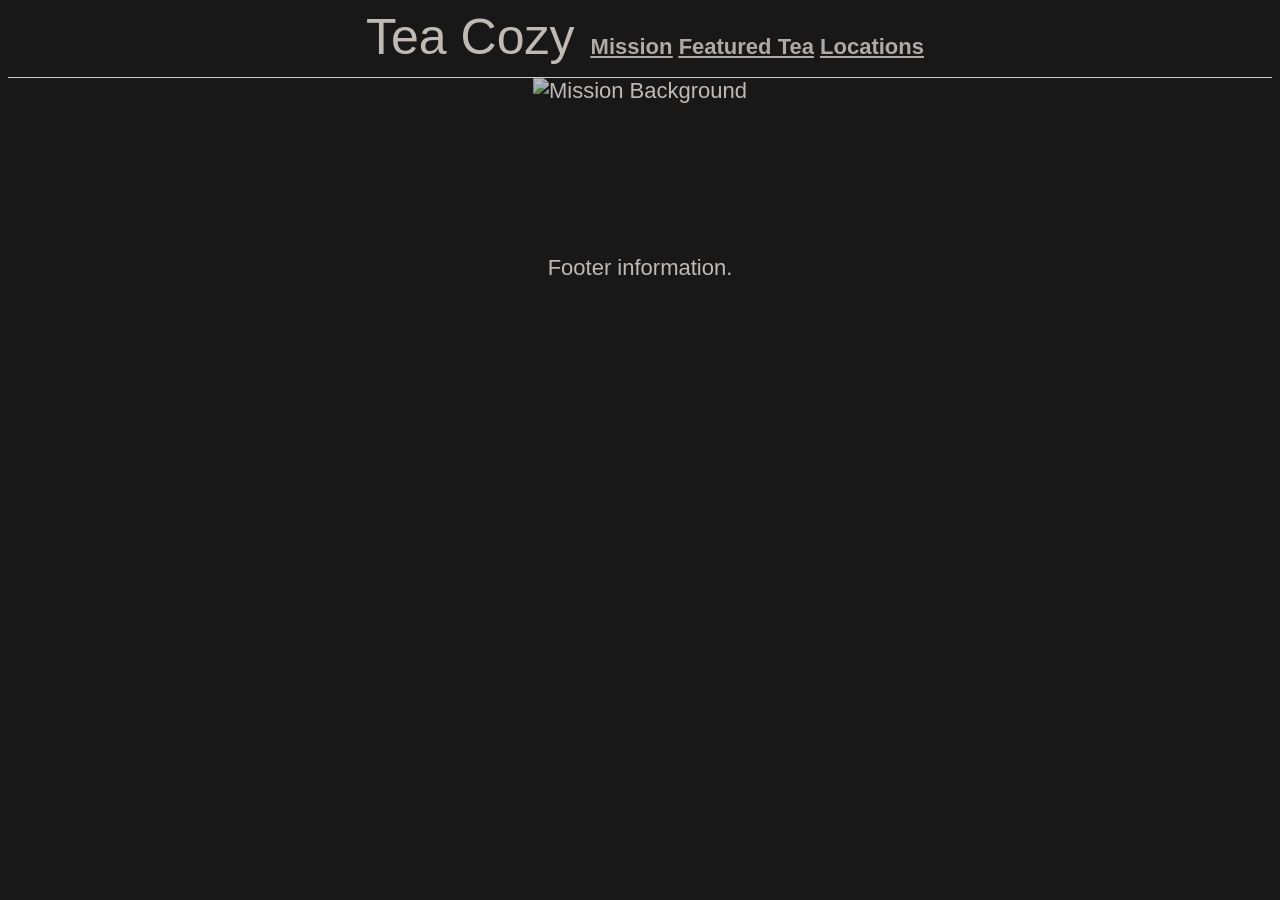
==== tea/index.html @ ea9add81 "tea website" ====
<!DOCTYPE html>
<html lang="en">

<head>
  <meta charset="UTF-8">
  <meta name="viewport" content="width=device-width, initial-scale=1.0">
  <title>Document</title>
  <link rel="stylesheet" href="index.css">
</head>

<body>

  <header>
    <p id="Logo">Tea Cozy</p>
    <h2 class="link"><a href="#mission">Mission</a></h2>
    <h2 class="link"><a href="#featured">Featured Tea</a></h2>
    <h2 class="link"><a href="#locations">Locations</a></h2>
  </header>

  <main>
    <img id="mission-background" src="https://content.codecademy.com/courses/freelance-1/unit-4/img-mission-background.jpg" alt="Mission Background">    
    <div class="mission">
      <h2>Our Mission</h2>
      <h4>Handpicked, Artisanally Curated, Free Range, Sustainable, Small Batch, Fair Trade, Organic Tea</h4>
    </div>

  </main>

  <footer>
    <p>Footer information.</p>
  </footer>

</body>
</html>
---- tea/index.css ----
*{
    font-family: Helvetica;
    font-size: 22px;
    color: seashell;
    background-color: black;
    opacity: 0.9;
    text-align: center;
}
header{
    height: 69px;
    border-bottom: 1px solid seashell;
    display: fixed;
}
.link{
    display:inline-flex;
    justify-content:right;
    text-decoration:underline;
}
#Logo {
    font-size: 50px;
    padding: 10px;
    text-align: left;
    display: inline;
}
.mission{
    text-align: center;
    background-color: black;
    opacity: 1;
    display: inline-block;
    position: relative;
    top: -500px;
    z-index: 1;
    align-content: center;
    width: 100%;
}

#mission-background{
    width: auto;
    height: 700px;
    z-index: -1;
}
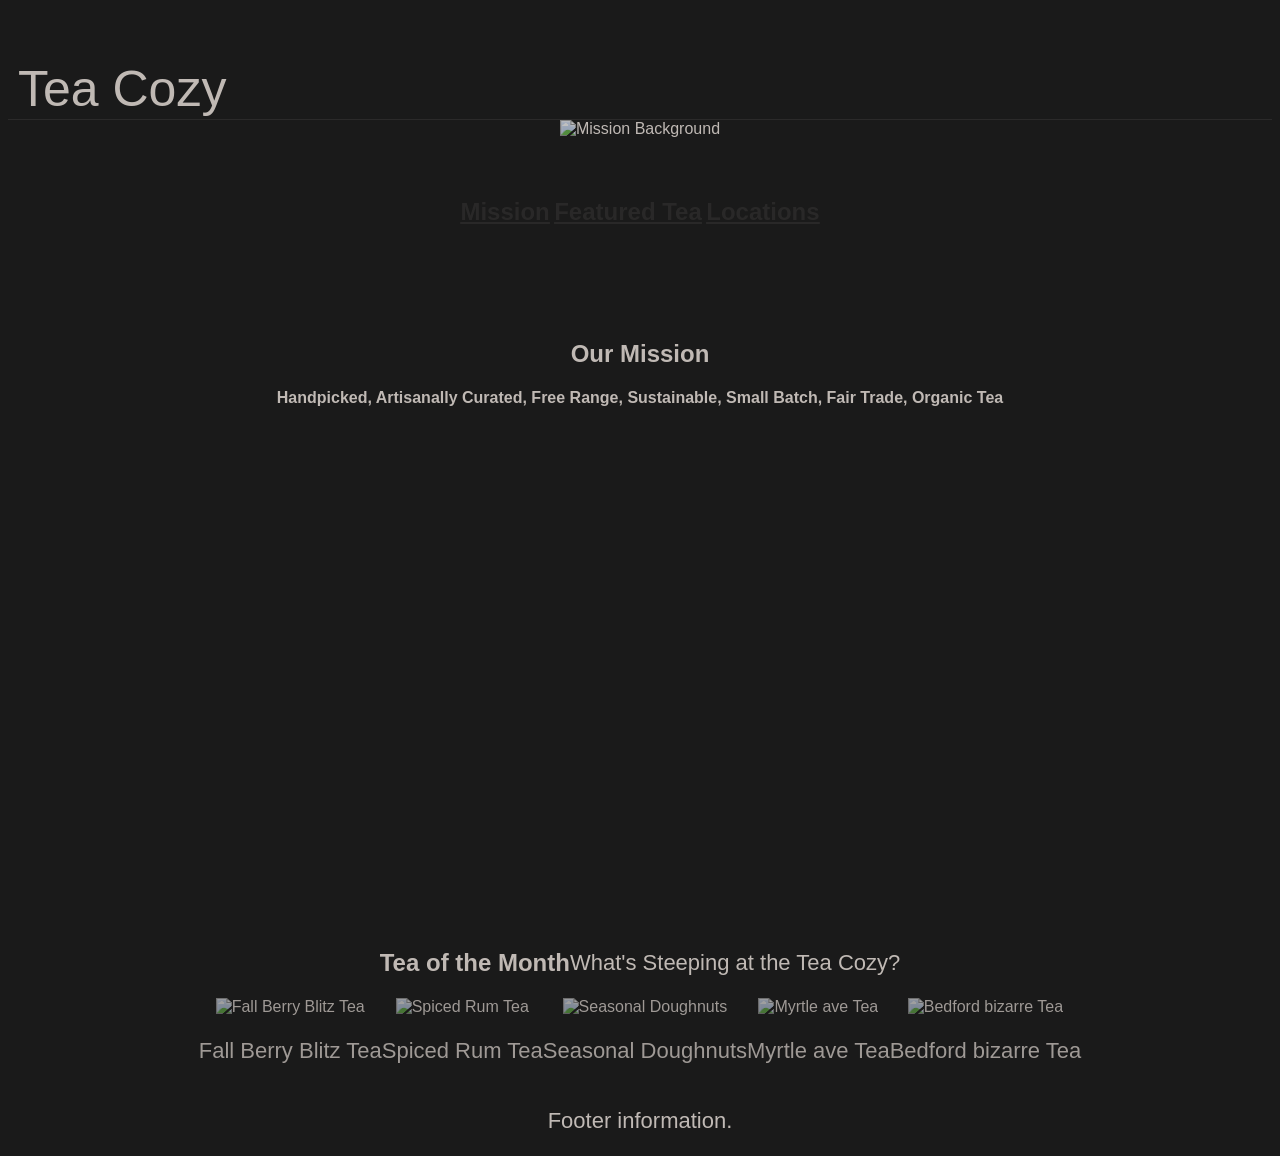
==== commit 7996720d: "Pictures month" ====
--- a/tea/index.html
+++ b/tea/index.html
@@ -23,6 +23,33 @@
       <h2>Our Mission</h2>
       <h4>Handpicked, Artisanally Curated, Free Range, Sustainable, Small Batch, Fair Trade, Organic Tea</h4>
     </div>
+    <h2>Tea of the Month</h2>
+    <p>What's Steeping at the Tea Cozy?</p>
+    <div class="month">
+    
+      <div>
+        <img src="" alt="Fall Berry Blitz Tea">
+        <p>Fall Berry Blitz Tea</p>
+      </div>
+      <div>
+        <img src="" alt="Spiced Rum Tea">
+        <p>Spiced Rum Tea</p>
+      </div>
+      <div>
+        <img src="" alt="Seasonal Doughnuts">
+        <p>Seasonal Doughnuts</p>
+      </div>
+      <div>
+        <img src="" alt="Myrtle ave Tea">
+        <p>Myrtle ave Tea</p>
+      </div>
+      <div>
+        <img src="" alt="Bedford bizarre Tea">
+        <p>Bedford bizarre Tea</p>
+      </div>
+    
+      
+    </div>
 
   </main>
 
--- a/tea/index.css
+++ b/tea/index.css
@@ -1,10 +1,12 @@
 *{
     font-family: Helvetica;
-    font-size: 22px;
     color: seashell;
     background-color: black;
     opacity: 0.9;
     text-align: center;
+}
+p{
+    font-size: 22px;
 }
 header{
     height: 69px;
@@ -20,9 +22,9 @@
     font-size: 50px;
     padding: 10px;
     text-align: left;
-    display: inline;
 }
 .mission{
+    
     text-align: center;
     background-color: black;
     opacity: 1;
@@ -38,4 +40,15 @@
     width: auto;
     height: 700px;
     z-index: -1;
+}
+main{
+    display: flex;
+    justify-content: center;
+    flex-wrap: wrap;
+    align-items: center;
+    
+}
+.month{
+    display: flex;
+    flex-wrap: wrap;
 }
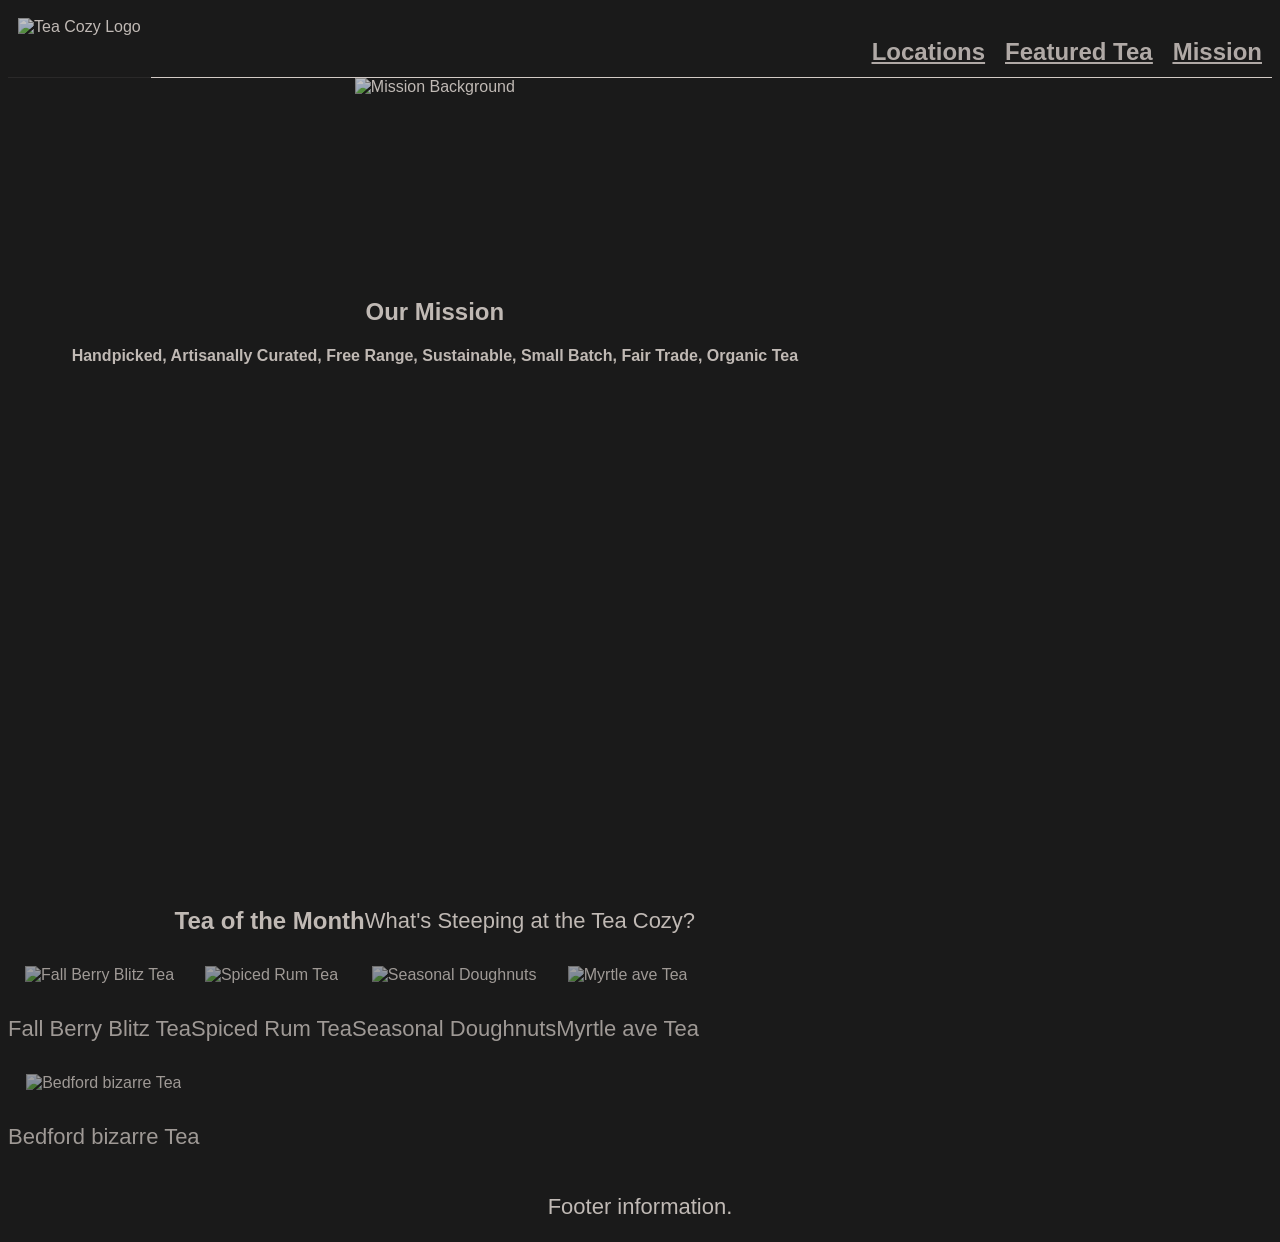
==== commit 7f835ae5: "Fixed header" ====
--- a/tea/index.html
+++ b/tea/index.html
@@ -11,10 +11,10 @@
 <body>
 
   <header>
-    <p id="Logo">Tea Cozy</p>
-    <h2 class="link"><a href="#mission">Mission</a></h2>
-    <h2 class="link"><a href="#featured">Featured Tea</a></h2>
-    <h2 class="link"><a href="#locations">Locations</a></h2>
+    <img src="https://content.codecademy.com/courses/freelance-1/unit-4/img-tea-cozy-logo.png" alt="Tea Cozy Logo">
+    <h2><a href="#mission">Mission</a></h2>
+    <h2><a href="#month">Featured Tea</a></h2>
+    <h2><a href="#locations">Locations</a></h2>
   </header>
 
   <main>
@@ -25,26 +25,26 @@
     </div>
     <h2>Tea of the Month</h2>
     <p>What's Steeping at the Tea Cozy?</p>
-    <div class="month">
+    <div class="month" id="month">
     
       <div>
-        <img src="" alt="Fall Berry Blitz Tea">
+        <img src="https://content.codecademy.com/courses/freelance-1/unit-4/img-berryblitz.jpg" alt="Fall Berry Blitz Tea">
         <p>Fall Berry Blitz Tea</p>
       </div>
       <div>
-        <img src="" alt="Spiced Rum Tea">
+        <img src="https://content.codecademy.com/courses/freelance-1/unit-4/img-spiced-rum.jpg" alt="Spiced Rum Tea">
         <p>Spiced Rum Tea</p>
       </div>
       <div>
-        <img src="" alt="Seasonal Doughnuts">
+        <img src="https://content.codecademy.com/courses/freelance-1/unit-4/img-donut.jpg" alt="Seasonal Doughnuts">
         <p>Seasonal Doughnuts</p>
       </div>
       <div>
-        <img src="" alt="Myrtle ave Tea">
+        <img src="https://content.codecademy.com/courses/freelance-1/unit-4/img-myrtle-ave.jpg" alt="Myrtle ave Tea">
         <p>Myrtle ave Tea</p>
       </div>
       <div>
-        <img src="" alt="Bedford bizarre Tea">
+        <img src="https://content.codecademy.com/courses/freelance-1/unit-4/img-bedford-bizarre.jpg" alt="Bedford bizarre Tea">
         <p>Bedford bizarre Tea</p>
       </div>
     
--- a/tea/index.css
+++ b/tea/index.css
@@ -13,15 +13,15 @@
     border-bottom: 1px solid seashell;
     display: fixed;
 }
-.link{
-    display:inline-flex;
-    justify-content:right;
+header img{
+    height: 50px;
+    float: left;
+    padding: 10px;
+}
+header h2{
+    float: right;
+    padding: 10px;
     text-decoration:underline;
-}
-#Logo {
-    font-size: 50px;
-    padding: 10px;
-    text-align: left;
 }
 .mission{
     
@@ -51,4 +51,9 @@
 .month{
     display: flex;
     flex-wrap: wrap;
+}
+.month img{
+    width: 300px;
+    height: 300px;
+    margin: 10px;
 }
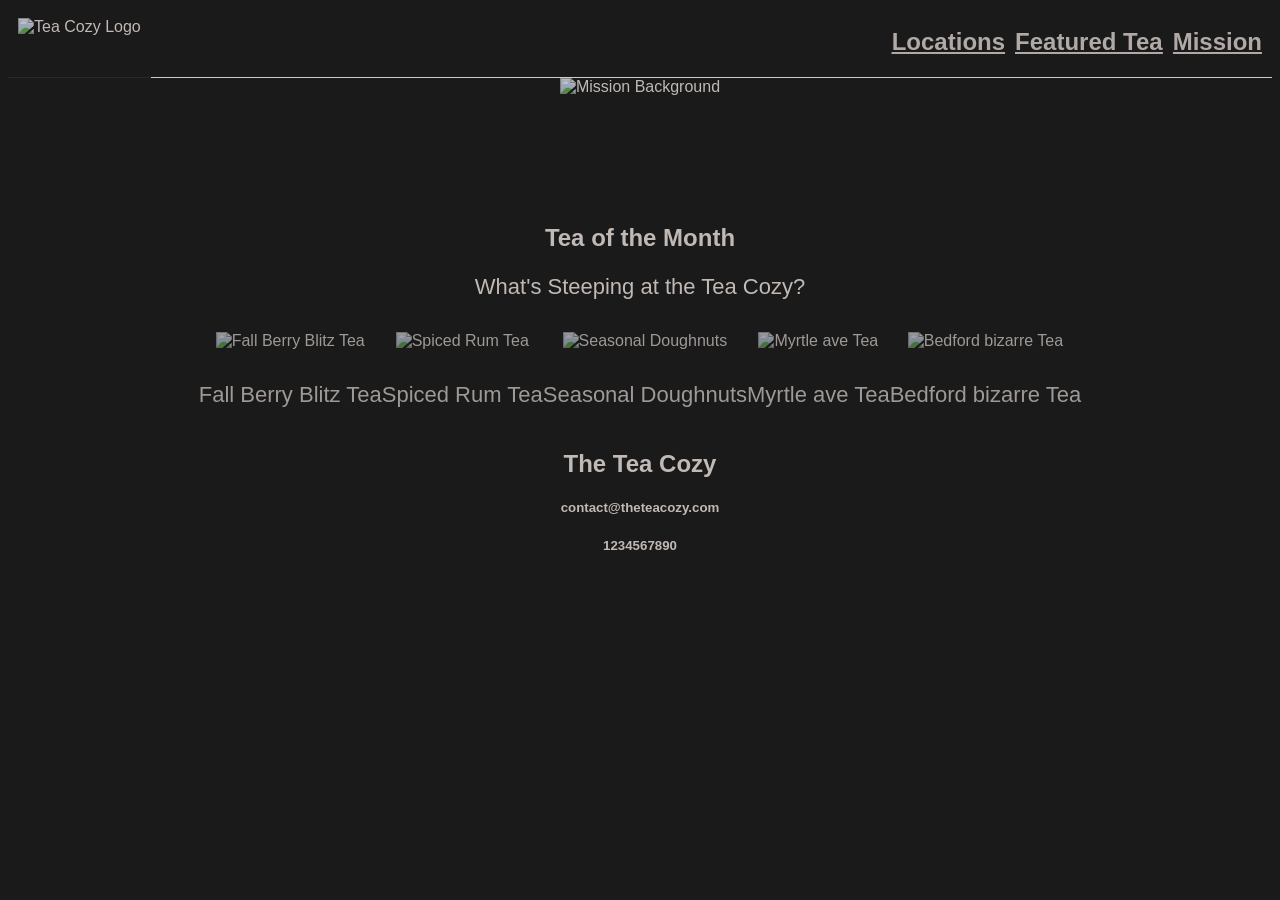
==== commit d962d0bd: "Footer and break fix" ====
--- a/tea/index.html
+++ b/tea/index.html
@@ -20,10 +20,10 @@
   <main>
     <img id="mission-background" src="https://content.codecademy.com/courses/freelance-1/unit-4/img-mission-background.jpg" alt="Mission Background">    
     <div class="mission">
-      <h2>Our Mission</h2>
+      <h2 class="Title">Our Mission</h2>
       <h4>Handpicked, Artisanally Curated, Free Range, Sustainable, Small Batch, Fair Trade, Organic Tea</h4>
     </div>
-    <h2>Tea of the Month</h2>
+    <h2 class="Title">Tea of the Month</h2> 
     <p>What's Steeping at the Tea Cozy?</p>
     <div class="month" id="month">
     
@@ -54,7 +54,9 @@
   </main>
 
   <footer>
-    <p>Footer information.</p>
+    <h2 class="Title">The Tea Cozy</h2>
+    <h5 class="Title">contact@theteacozy.com</h5>
+    <h5 class="Title">1234567890</h5>
   </footer>
 
 </body>
--- a/tea/index.css
+++ b/tea/index.css
@@ -20,8 +20,9 @@
 }
 header h2{
     float: right;
-    padding: 10px;
+    padding-right: 10px;
     text-decoration:underline;
+    display: inline-block;
 }
 .mission{
     
@@ -42,18 +43,21 @@
     z-index: -1;
 }
 main{
+
+    
+}
+.month{
     display: flex;
     justify-content: center;
     flex-wrap: wrap;
     align-items: center;
-    
-}
-.month{
-    display: flex;
-    flex-wrap: wrap;
 }
 .month img{
     width: 300px;
-    height: 300px;
+    height: 200px;
     margin: 10px;
+}
+.title{
+    text-align: center;
+    
 }
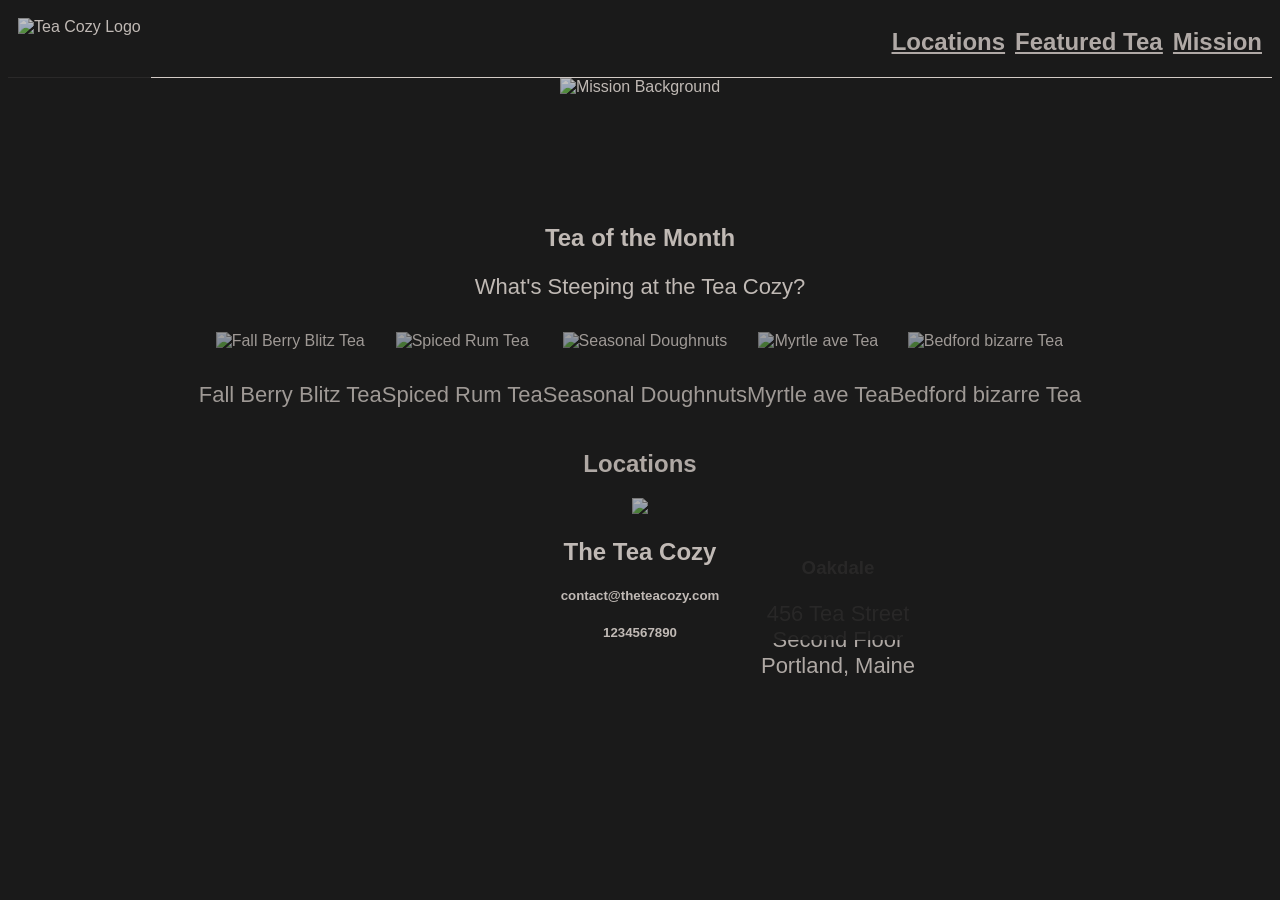
==== commit 437b9990: "locations" ====
--- a/tea/index.html
+++ b/tea/index.html
@@ -47,10 +47,23 @@
         <img src="https://content.codecademy.com/courses/freelance-1/unit-4/img-bedford-bizarre.jpg" alt="Bedford bizarre Tea">
         <p>Bedford bizarre Tea</p>
       </div>
-    
-      
     </div>
-
+    <div class="Locations">
+      <h2 class="title">Locations</h2>
+      <img src="https://content.codecademy.com/courses/freelance-1/unit-4/img-locations-background.jpg">
+      <div id="location-box">
+        <h3>Dowtown</h3>
+        <p>123 street 1st <br> suite 101<br>portland, maine</p>
+      </div>
+      <div id="location-box">
+        <h3>East Bayside</h3>
+        <p>789 Tea Street<br>(Northwest corner)<br>Portland, Maine</p>
+      </div>
+      <div id="location-box">
+        <h3>Oakdale</h3>
+        <p>456 Tea Street<br>Second Floor<br>Portland, Maine</p>
+      </div>
+    </div>
   </main>
 
   <footer>
--- a/tea/index.css
+++ b/tea/index.css
@@ -43,7 +43,6 @@
     z-index: -1;
 }
 main{
-
     
 }
 .month{
@@ -60,4 +59,24 @@
 .title{
     text-align: center;
     
+}
+#location-box{
+    display: inline-block;
+    background-color: black;
+    opacity: 1;
+    padding: 40px;
+    width: 300px;
+    height: 300px;
+    position:absolute;
+    text-align: center;
+    
+}
+.location img{
+    height: 500px;
+    width: auto;
+    z-index: -1;
+}
+.locations{
+    display:flex;
+    position:relative;
 }
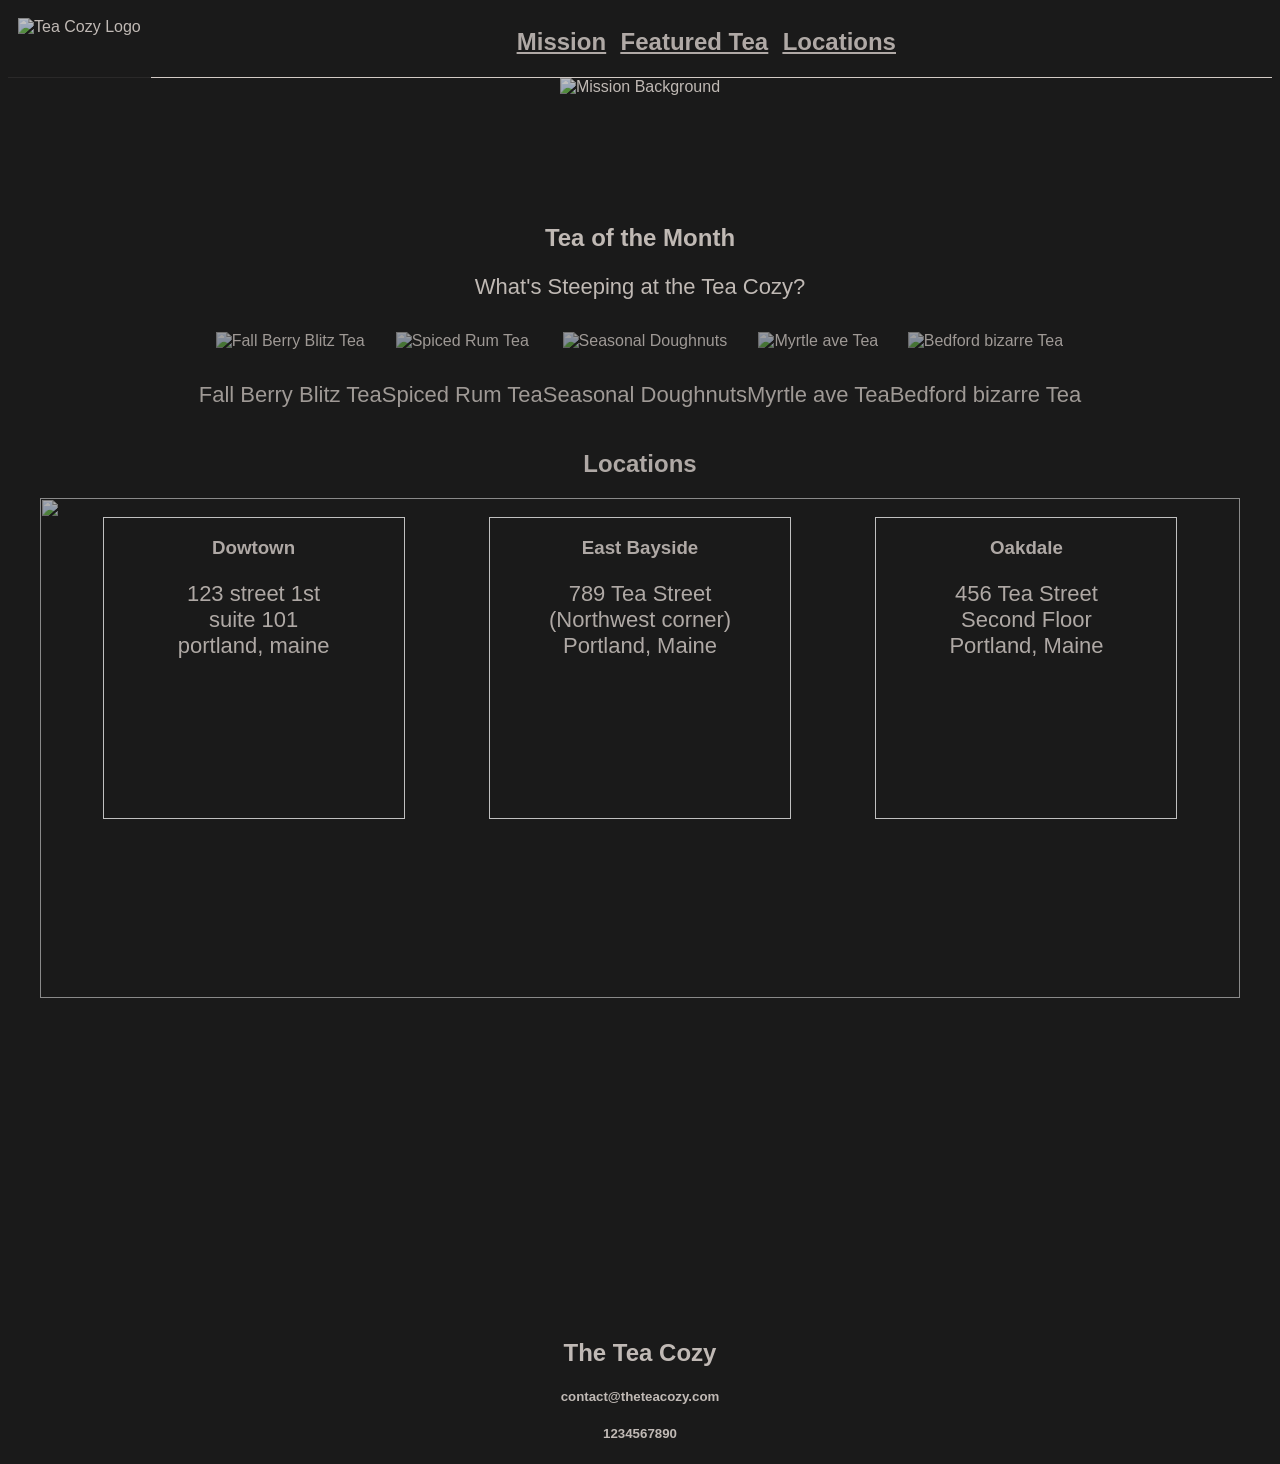
==== commit 81c32460: "footer fix?" ====
--- a/tea/index.html
+++ b/tea/index.html
@@ -48,28 +48,30 @@
         <p>Bedford bizarre Tea</p>
       </div>
     </div>
-    <div class="Locations">
+    <div class="locations">
       <h2 class="title">Locations</h2>
       <img src="https://content.codecademy.com/courses/freelance-1/unit-4/img-locations-background.jpg">
-      <div id="location-box">
-        <h3>Dowtown</h3>
-        <p>123 street 1st <br> suite 101<br>portland, maine</p>
-      </div>
-      <div id="location-box">
-        <h3>East Bayside</h3>
-        <p>789 Tea Street<br>(Northwest corner)<br>Portland, Maine</p>
-      </div>
-      <div id="location-box">
-        <h3>Oakdale</h3>
-        <p>456 Tea Street<br>Second Floor<br>Portland, Maine</p>
+      <div class="adresses">
+        <div id="location-box">
+          <h3>Dowtown</h3>
+          <p>123 street 1st <br> suite 101<br>portland, maine</p>
+        </div>
+        <div id="location-box">
+          <h3>East Bayside</h3>
+          <p>789 Tea Street<br>(Northwest corner)<br>Portland, Maine</p>
+        </div>
+        <div id="location-box">
+          <h3>Oakdale</h3>
+          <p>456 Tea Street<br>Second Floor<br>Portland, Maine</p>
+        </div>
       </div>
     </div>
   </main>
 
   <footer>
-    <h2 class="Title">The Tea Cozy</h2>
-    <h5 class="Title">contact@theteacozy.com</h5>
-    <h5 class="Title">1234567890</h5>
+    <h2 class="title">The Tea Cozy</h2>
+    <h5 class="title">contact@theteacozy.com</h5>
+    <h5 class="title">1234567890</h5>
   </footer>
 
 </body>
--- a/tea/index.css
+++ b/tea/index.css
@@ -19,7 +19,6 @@
     padding: 10px;
 }
 header h2{
-    float: right;
     padding-right: 10px;
     text-decoration:underline;
     display: inline-block;
@@ -38,13 +37,11 @@
 }
 
 #mission-background{
-    width: auto;
+    width: 1200px;
     height: 700px;
     z-index: -1;
 }
-main{
-    
-}
+
 .month{
     display: flex;
     justify-content: center;
@@ -58,25 +55,37 @@
 }
 .title{
     text-align: center;
+    z-index: 10;
     
 }
 #location-box{
     display: inline-block;
     background-color: black;
     opacity: 1;
-    padding: 40px;
     width: 300px;
     height: 300px;
-    position:absolute;
     text-align: center;
-    
+    margin: 15px 40px 0px 40px;
+    border: 1px solid white;
+    align-items: center;
+    position: static;
+
 }
-.location img{
+.locations img{
+    position: static;
     height: 500px;
-    width: auto;
+    width: 1200px;
     z-index: -1;
 }
 .locations{
-    display:flex;
-    position:relative;
+    flex-wrap: wrap;
+    left: 10px;
+    right: auto;
+    z-index: auto;
+}
+.adresses{
+    position: relative;
+    top: -500px;
+    opacity: 1;
+    background-color: transparent;
 }
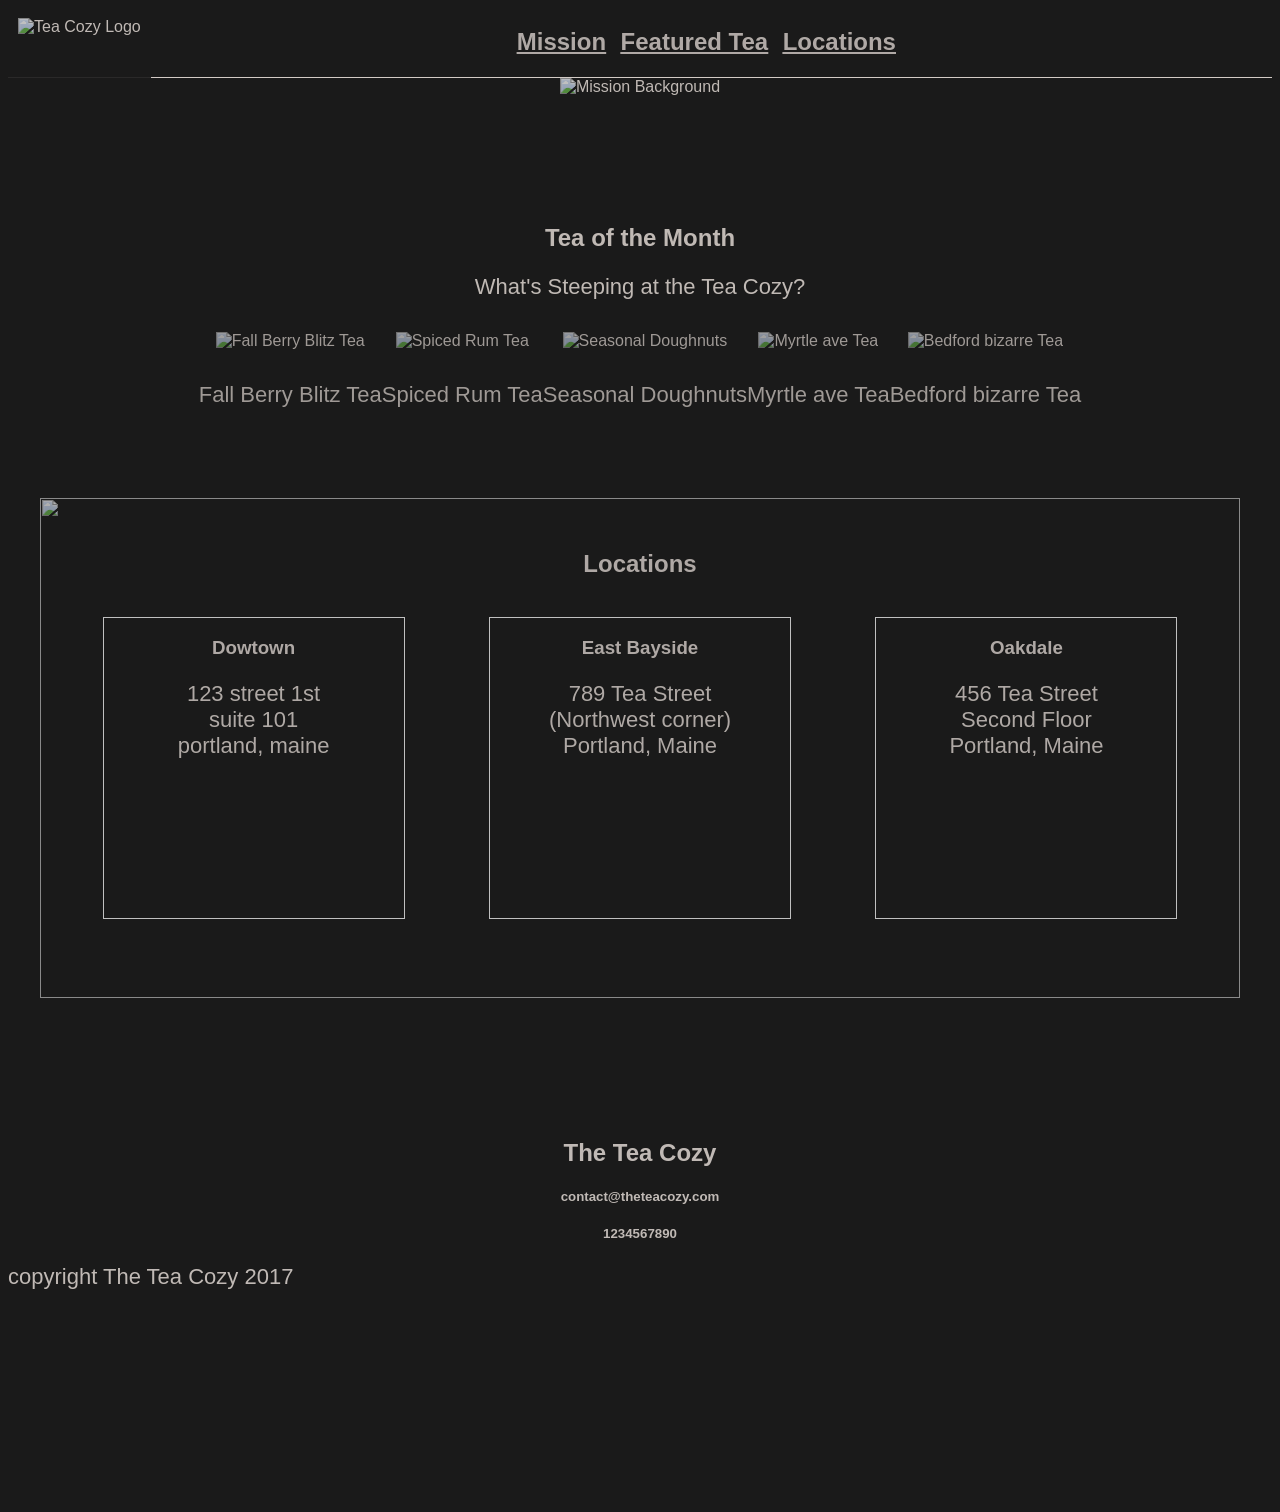
==== commit 98739b53: "donee" ====
--- a/tea/index.html
+++ b/tea/index.html
@@ -49,7 +49,7 @@
       </div>
     </div>
     <div class="locations">
-      <h2 class="title">Locations</h2>
+      <h2 class="title" style="top: 100px;">Locations</h2>
       <img src="https://content.codecademy.com/courses/freelance-1/unit-4/img-locations-background.jpg">
       <div class="adresses">
         <div id="location-box">
@@ -72,6 +72,7 @@
     <h2 class="title">The Tea Cozy</h2>
     <h5 class="title">contact@theteacozy.com</h5>
     <h5 class="title">1234567890</h5>
+    <p>copyright The Tea Cozy 2017</p>
   </footer>
 
 </body>
--- a/tea/index.css
+++ b/tea/index.css
@@ -54,8 +54,10 @@
     margin: 10px;
 }
 .title{
+    position: relative;
     text-align: center;
     z-index: 10;
+    background-color: transparent;
     
 }
 #location-box{
@@ -73,9 +75,11 @@
 }
 .locations img{
     position: static;
+    object-fit: cover;
     height: 500px;
     width: 1200px;
     z-index: -1;
+
 }
 .locations{
     flex-wrap: wrap;
@@ -85,7 +89,14 @@
 }
 .adresses{
     position: relative;
-    top: -500px;
+    top: -400px;
     opacity: 1;
     background-color: transparent;
+}
+footer{
+    position: relative;
+    top: -200px;
+}
+footer p{
+    text-align: left;
 }
